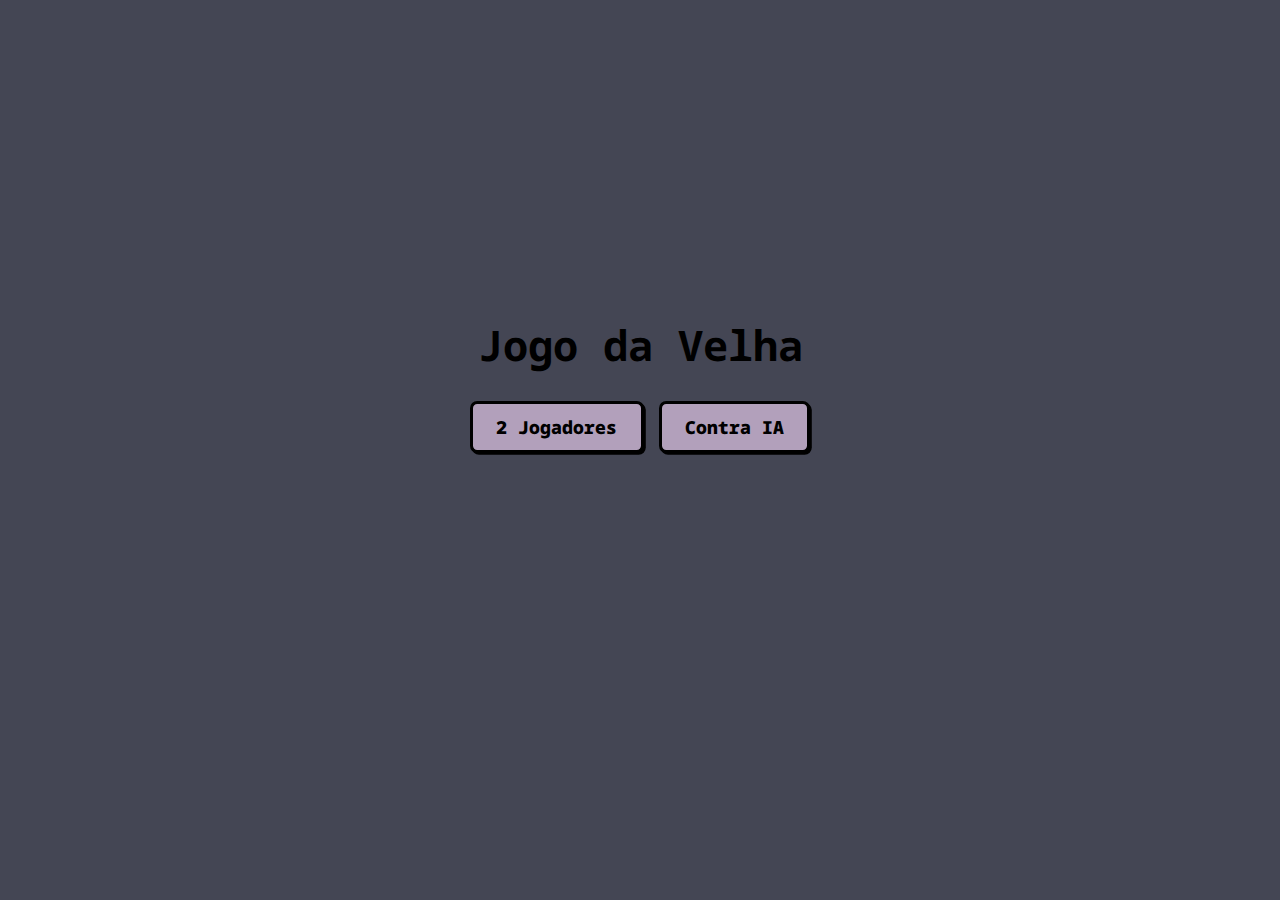
==== ticTacToe/index.html @ 3d64f64e "feat:adiciona jogo da velha" ====
<!DOCTYPE html>
<html lang="en">
<head>
  <meta charset="UTF-8">
  <title>Jogo Da Velha</title>
  <link rel="stylesheet" href="css/styles.css">
</head>
<body>
  <h1>Jogo da Velha</h1>
  <div id="buttons-container">
    <button id="2-players">2 Jogadores</button>
    <button id="ai-player">Contra IA</button>
  </div>
  <section>

    <div id="container" class="hide">
      <div class="box" id="block-1"></div>
      <div class="box" id="block-2"></div class="box">
      <div class="box" id="block-3"></div class="box">
      <div class="box" id="block-4"></div class="box">
      <div class="box" id="block-5"></div class="box">
      <div class="box" id="block-6"></div class="box">
      <div class="box" id="block-7"></div class="box">
      <div class="box" id="block-8"></div class="box">
      <div class="box" id="block-9"></div class="box">
      </div>
    </section>
    <div id="scoreboard-container">
      <h2>Placar:</h2>
      <span class="score-box"><span id="x-scoreboard">X</span>: <span id="scoreboard-1">0</span></span>
      <span class="score-box"><span id="o-scoreboard"></span>: <span id="scoreboard-2">0</span></span>
    </div>
  <div class="hide">
    <div class="x">X</div>
    <div class="o"></div>
  </div>
  <div id="message" class="hide">
    <p>x</p>
  </div>
  <script src="js/scripts.js"></script>
</body>
</html>
---- ticTacToe/css/styles.css ----
@import url('https://fonts.googleapis.com/css2?family=Noto+Sans+Mono&display=swap');
body {
  text-align: center;
  font-family: 'Noto Sans Mono', monospace;
  background-color: #444654;
  color: black;
}

h1 {
  font-size: 42px;
  margin-top: 25%;
}


#buttons-container {
  margin-bottom: 40px;
  display: flex;
  align-items: center;
  justify-content: center;
  gap: 15px;
}

#buttons-container button {

  background: #b2a0bb;
  font-family: inherit;
  padding: 0.6em 1.3em;
  font-weight: 900;
  font-size: 18px;
  border: 3px solid black;
  border-radius: 0.4em;
  box-shadow: 0.1em 0.1em;
}

button:hover {
  transform: translate(-0.05em, -0.05em);
  box-shadow: 0.15em 0.15em;
}

button:active {
  transform: translate(0.05em, 0.05em);
  box-shadow: 0.05em 0.05em;
}

button:hover .button_top {
  transform: translateY(-0.33em);
}

/* jogo */
section {
  padding: 40px;
  margin: auto;
  border-radius: 12px;
}

#container {
  width: 300px;
  margin: 0;
  display: flex;
  flex-direction: row;
  flex-wrap: wrap;
  position: relative;
  margin-right: auto;
  margin-left: auto;
}

.box {
  height: 100px;
  border: 2px solid white;
  box-sizing: border-box;
  flex: 1 1 33%;
}

#block-1,
#block-2,
#block-3 {
  border-top: none;
}

#block-1,
#block-4,
#block-7 {
  border-left: none;
}

#block-3,
#block-6,
#block-9 {
  border-right: none;
}

#block-7,
#block-8,
#block-9 {
  border-bottom: none;
}


.x {
  font-size: 65px;
  color: #a04f4b;
  display: inline-block;
  line-height: 100px;
}

.o {
  width: 50px;
  height: 50px;
  border: 5px solid #bad80a;
  border-radius: 50%;
  display: inline-block;
  margin-top: 17px;
}

.hide {
  display: none !important;
}

#scoreboard-container {
  font-weight: bold;
  margin-top: 30px;
  font-size: 25px;
  position: relative;
  margin-right: auto;
  margin-left: auto;
}

.score-box {
  display: inline-block;
  margin: 0px 20px;
}

#x-scoreboard {
  color: #a04f4b;
  margin-right: 3px;
}

#o-scoreboard {
  display: inline-block;
  width: 18px;
  height: 18px;
  border: 2px solid #bad80a;
  border-radius: 50%;
  margin-right: 3px;
}


#message p {
  position: absolute;
  margin-left: auto;
  margin-right: auto;
  left: 0;
  right: 0;
  top: 40%;
  width: 320px;
  font-size: 30px;
  border-radius: 12px;
  background-color: #b2a0bb;
  color: #FFF;
  padding: 20px;
}
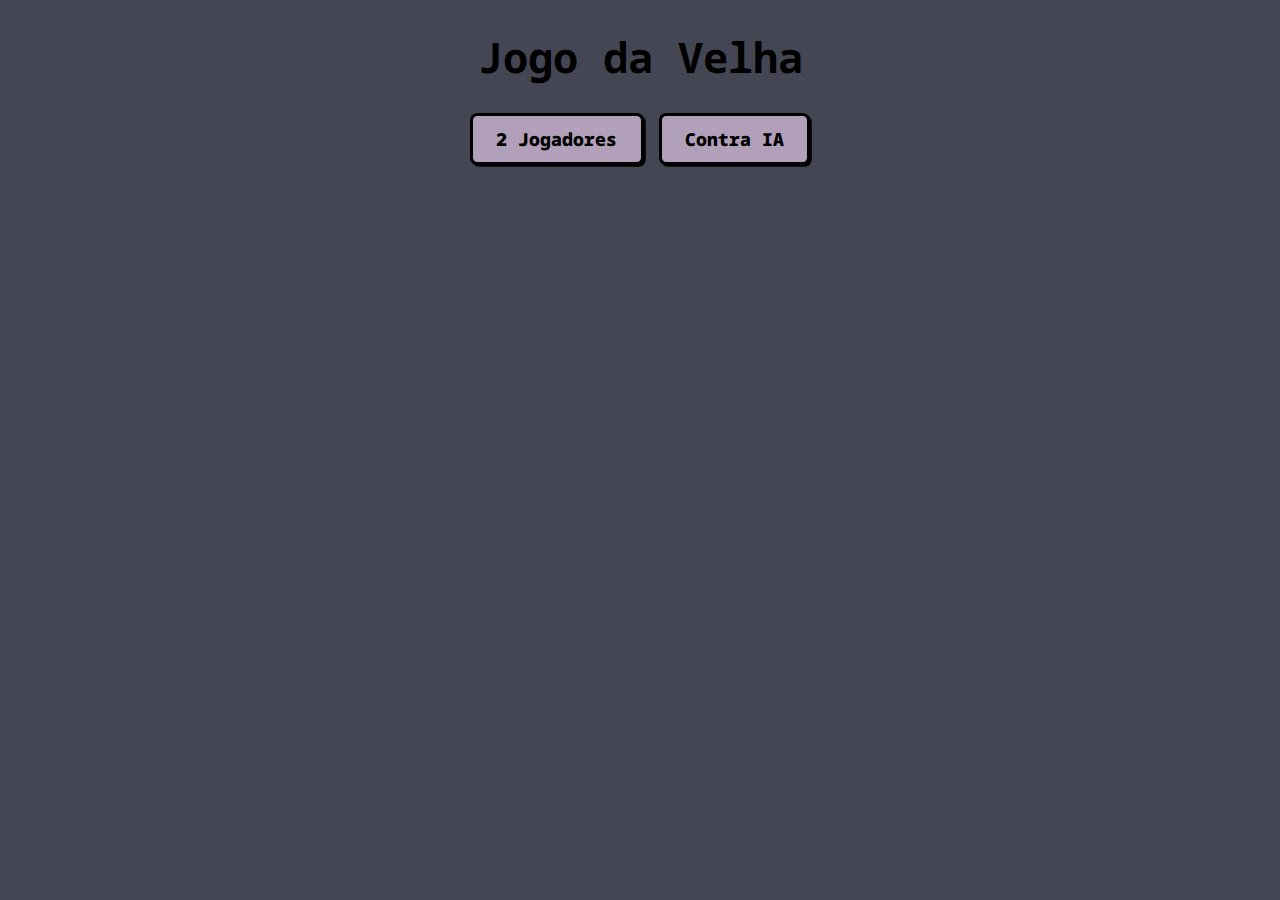
==== commit c8116f20: "fix: editados css e readme" ====
--- a/ticTacToe/index.html
+++ b/ticTacToe/index.html
@@ -1,9 +1,10 @@
 <!DOCTYPE html>
-<html lang="en">
+<html lang="pt-br">
 <head>
   <meta charset="UTF-8">
   <title>Jogo Da Velha</title>
   <link rel="stylesheet" href="css/styles.css">
+  <link rel="shortcut icon" href="assets/strategy-duotone.png" type="image/x-icon">
 </head>
 <body>
   <h1>Jogo da Velha</h1>
--- a/ticTacToe/css/styles.css
+++ b/ticTacToe/css/styles.css
@@ -8,7 +8,6 @@
 
 h1 {
   font-size: 42px;
-  margin-top: 25%;
 }
 
 
